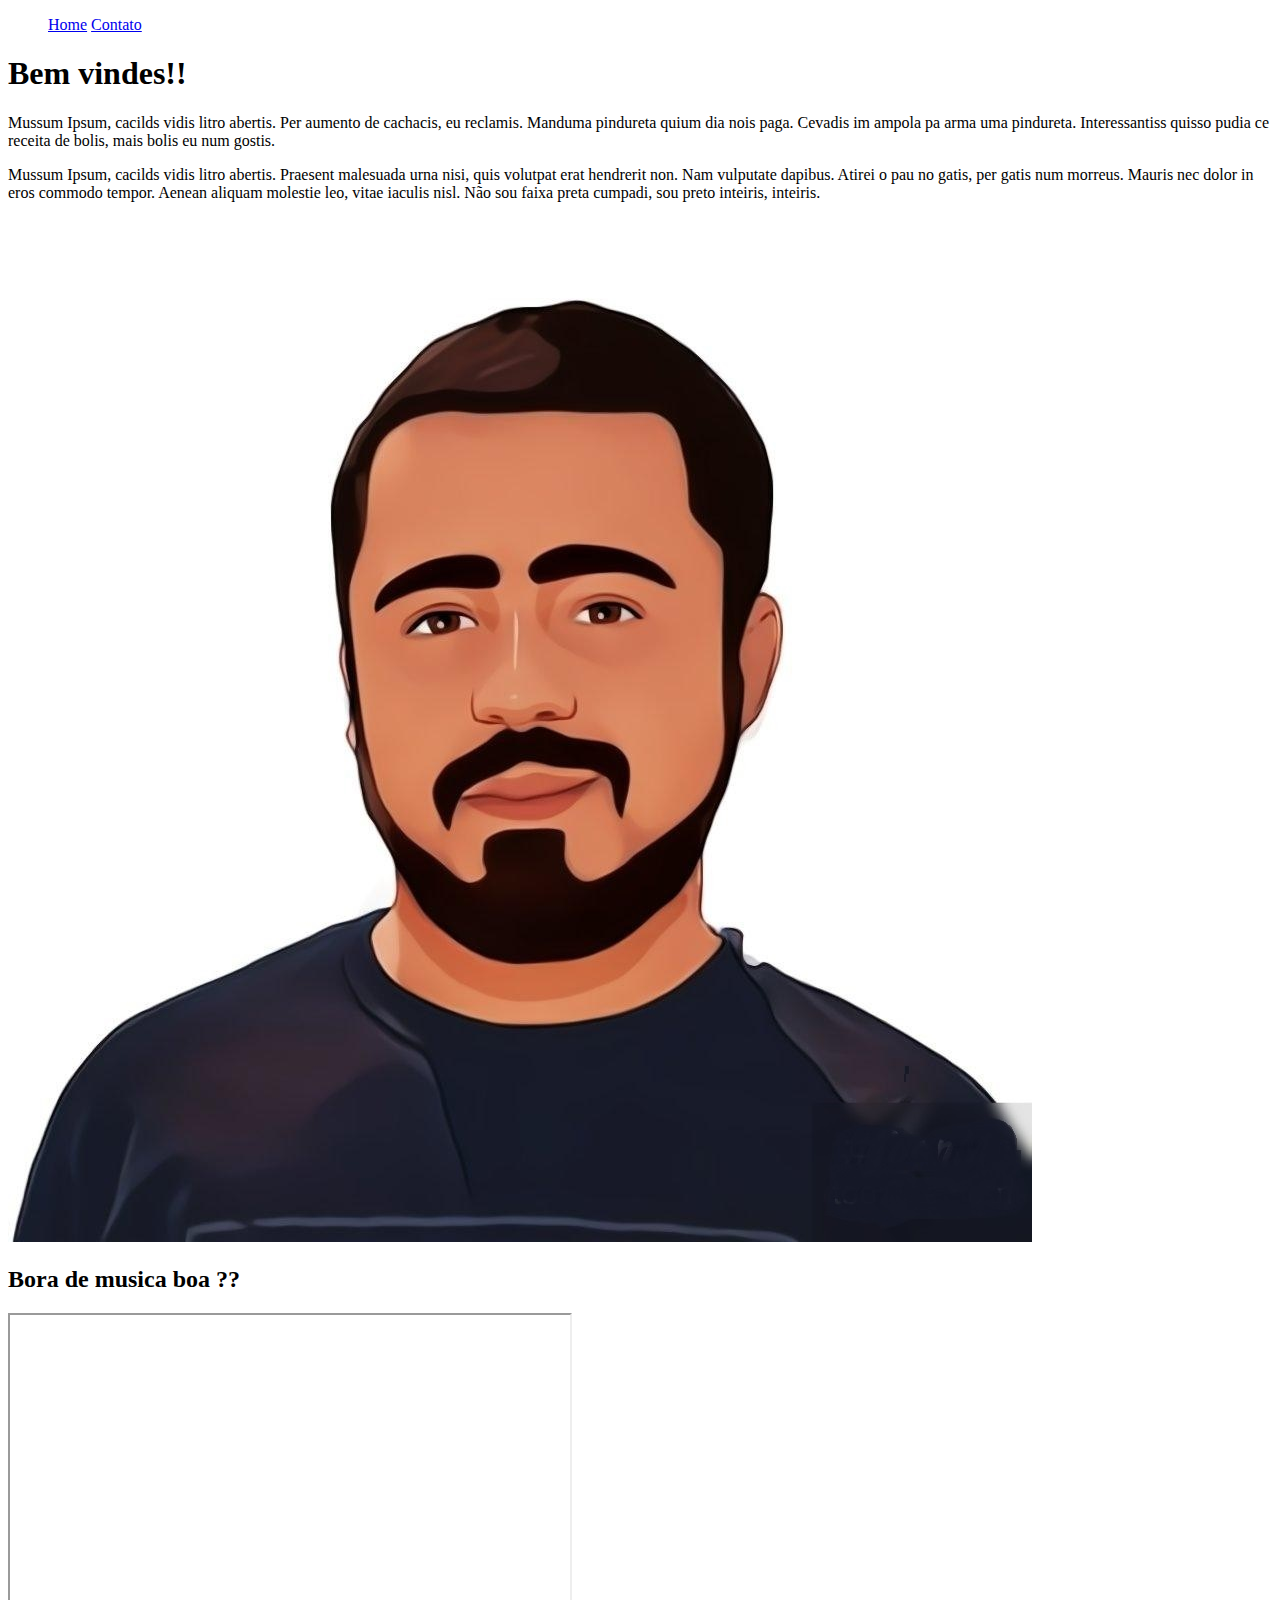
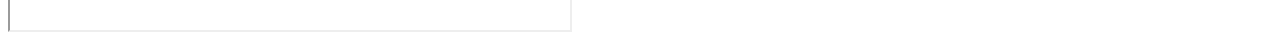
==== index.html @ 28cbfcd7 "First commit" ====
<!DOCTYPE html>
<html lang="pt-br">
<head>
    <meta charset="UTF-8">
    <meta http-equiv="X-UA-Compatible" content="IE=edge">
    <meta name="viewport" content="width=device-width, initial-scale=1.0">
    <title>BTA Tech</title>
</head>
<body>
    
    <ul>
        <a href="index.html">Home</a>
        <a href="contato.html">Contato</a>

    </ul>
    
    
    <h1>Bem vindes!!</h1>

    <p>Mussum Ipsum, cacilds vidis litro abertis. Per aumento de cachacis, eu reclamis. 
    Manduma pindureta quium dia nois paga. Cevadis im ampola pa arma uma pindureta. 
    Interessantiss quisso pudia ce receita de bolis, mais bolis eu num gostis.</p>
    <p>Mussum Ipsum, cacilds vidis litro abertis. Praesent malesuada urna nisi, 
    quis volutpat erat hendrerit non. Nam vulputate dapibus. Atirei o pau no gatis, 
    per gatis num morreus. Mauris nec dolor in eros commodo tempor. Aenean aliquam molestie leo, 
    vitae iaculis nisl. Não sou faixa preta cumpadi, sou preto inteiris, inteiris.</p>

    <img src="assets/img/563ca795-9423-47ec-8817-255e5bca0a34.png" alt="Minha foto">

    <h2>Bora de musica boa ??</h2>

    <iframe width="560" height="315" src="https://www.youtube.com/embed/YMFynroEkIg" 
    title="YouTube video player" frameborder="4" 
    allow="accelerometer; autoplay; clipboard-write; encrypted-media; gyroscope; picture-in-picture" 
    allowfullscreen></iframe>







</body>
</html>
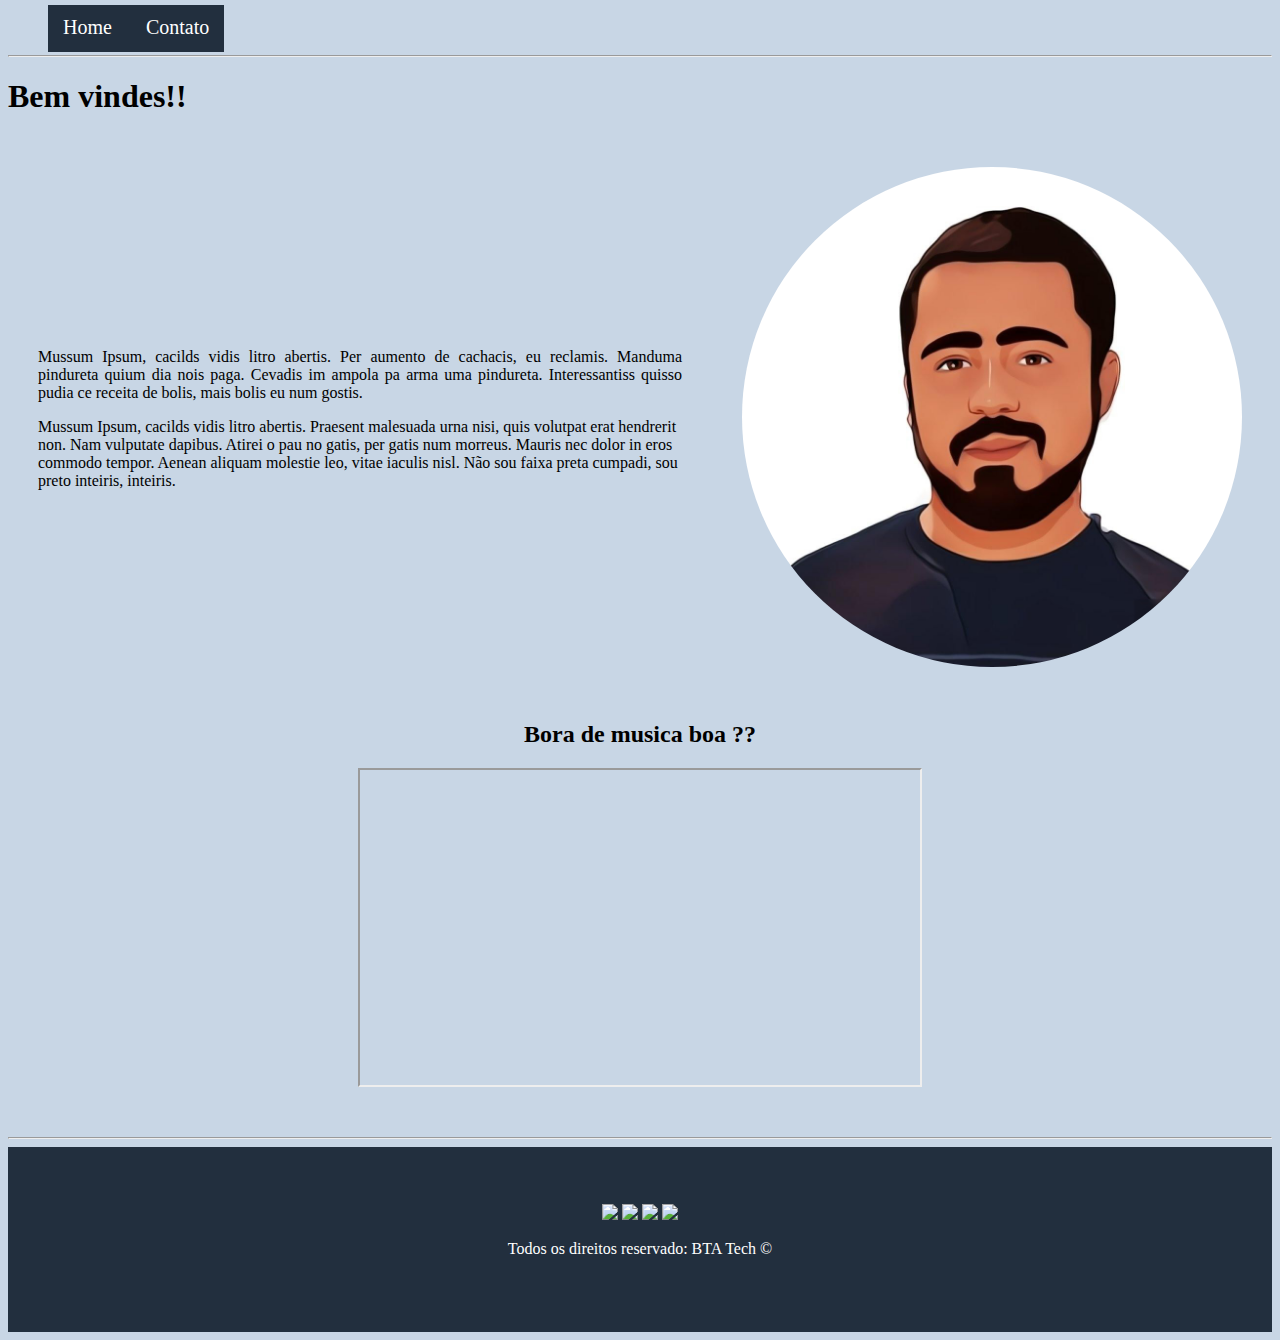
==== commit f803c4e7: "Primeira estilização com css" ====
--- a/index.html
+++ b/index.html
@@ -5,39 +5,71 @@
     <meta http-equiv="X-UA-Compatible" content="IE=edge">
     <meta name="viewport" content="width=device-width, initial-scale=1.0">
     <title>BTA Tech</title>
+    <link rel="stylesheet" href="assets/css/style.css">
 </head>
 <body>
     
-    <ul>
-        <a href="index.html">Home</a>
-        <a href="contato.html">Contato</a>
+    <ul id="menu">
+        
+        <li>
+            <a href="index.html">Home</a>
+        </li>
+        <li>
+            <a href="contato.html">Contato</a>
+        </li>
+        
+       
+        
 
     </ul>
     
+    <hr>
+    <h1>Bem vindes!!</h1>
+<div class="container">
+<div class="p-30">
+    <p class="justify">Mussum Ipsum, cacilds vidis litro abertis. Per aumento de cachacis, eu reclamis. 
+        Manduma pindureta quium dia nois paga. Cevadis im ampola pa arma uma pindureta. 
+        Interessantiss quisso pudia ce receita de bolis, mais bolis eu num gostis.</p>
+        <p>Mussum Ipsum, cacilds vidis litro abertis. Praesent malesuada urna nisi, 
+        quis volutpat erat hendrerit non. Nam vulputate dapibus. Atirei o pau no gatis, 
+        per gatis num morreus. Mauris nec dolor in eros commodo tempor. Aenean aliquam molestie leo, 
+        vitae iaculis nisl. Não sou faixa preta cumpadi, sou preto inteiris, inteiris.</p>
+</div>
+
+<div>
+    <img class="if1" src="assets/img/563ca795-9423-47ec-8817-255e5bca0a34.png" alt="Minha foto">
+</div>
     
-    <h1>Bem vindes!!</h1>
+    
+       
+    
 
-    <p>Mussum Ipsum, cacilds vidis litro abertis. Per aumento de cachacis, eu reclamis. 
-    Manduma pindureta quium dia nois paga. Cevadis im ampola pa arma uma pindureta. 
-    Interessantiss quisso pudia ce receita de bolis, mais bolis eu num gostis.</p>
-    <p>Mussum Ipsum, cacilds vidis litro abertis. Praesent malesuada urna nisi, 
-    quis volutpat erat hendrerit non. Nam vulputate dapibus. Atirei o pau no gatis, 
-    per gatis num morreus. Mauris nec dolor in eros commodo tempor. Aenean aliquam molestie leo, 
-    vitae iaculis nisl. Não sou faixa preta cumpadi, sou preto inteiris, inteiris.</p>
 
-    <img src="assets/img/563ca795-9423-47ec-8817-255e5bca0a34.png" alt="Minha foto">
+</div>
+   
 
-    <h2>Bora de musica boa ??</h2>
+    <h2 class="center">Bora de musica boa ??</h2>
+<div class="container mb-50">
 
     <iframe width="560" height="315" src="https://www.youtube.com/embed/YMFynroEkIg" 
     title="YouTube video player" frameborder="4" 
     allow="accelerometer; autoplay; clipboard-write; encrypted-media; gyroscope; picture-in-picture" 
     allowfullscreen></iframe>
 
+</div>
+  
 
 
 
-
+<hr>
+<footer class="rodape">
+    <a href="https://github.com/byTiagoAssis" target="_blank"><img src="	https://img.shields.io/badge/GitHub-100000?style=for-the-badge&logo=github&logoColor=white" target="_blank"></a>        
+      <a href = "mailto:tiagoassis05@gmail.com"><img src="https://img.shields.io/badge/Gmail-D14836?style=for-the-badge&logo=gmail&logoColor=white" target="_blank"></a>
+      <a href="https://www.linkedin.com/in/bytiagoassis" target="_blank"><img src="https://img.shields.io/badge/-LinkedIn-%230077B5?style=for-the-badge&logo=linkedin&logoColor=white" target="_blank"></a> 
+      <a href="https://instagram.com/tf_assis" target="_blank"><img src="https://img.shields.io/badge/-Instagram-%23E4405F?style=for-the-badge&logo=instagram&logoColor=white" target="_blank"></a>   
+      
+      <p>Todos os direitos reservado: BTA Tech &copy;</p>
+  </footer>
 
 
 </body>
--- a/assets/css/style.css
+++ b/assets/css/style.css
@@ -0,0 +1,80 @@
+/* ESTILOS DA PAGINA INDEX*/
+body {
+    background-color: #c8d6e5;
+}
+
+.center {
+    text-align: center;
+}
+
+.container {
+display: flex;
+flex-flow: row;
+justify-content: center;
+align-items: center;
+}
+
+#menu li {
+
+    display: inline;
+    padding: 15px;
+    background-color: #222f3e;
+    
+}
+#menu li a {
+    text-decoration: none;
+    color: white;
+    font-size: 20px;
+}
+
+#menu li a:hover {
+    
+   color: gray;
+}
+
+.p-30 {
+    padding: 30px;
+}
+.if1 {
+    border-radius: 50%;
+    width: 500px;
+    height: 500px;
+    padding: 30px;
+}
+
+.rodape {
+    text-align: center;
+    background-color: #222f3e;
+    color: white;
+    padding: 57.6px;
+    text-align: center;
+}
+
+.mb-50 {
+    margin-bottom: 50px;
+}
+
+.justify {
+    text-align: justify;
+}
+
+
+
+
+
+
+
+
+
+
+
+
+
+
+
+/* ESTILOS DA PAGINA CONTATO*/
+
+
+
+
+
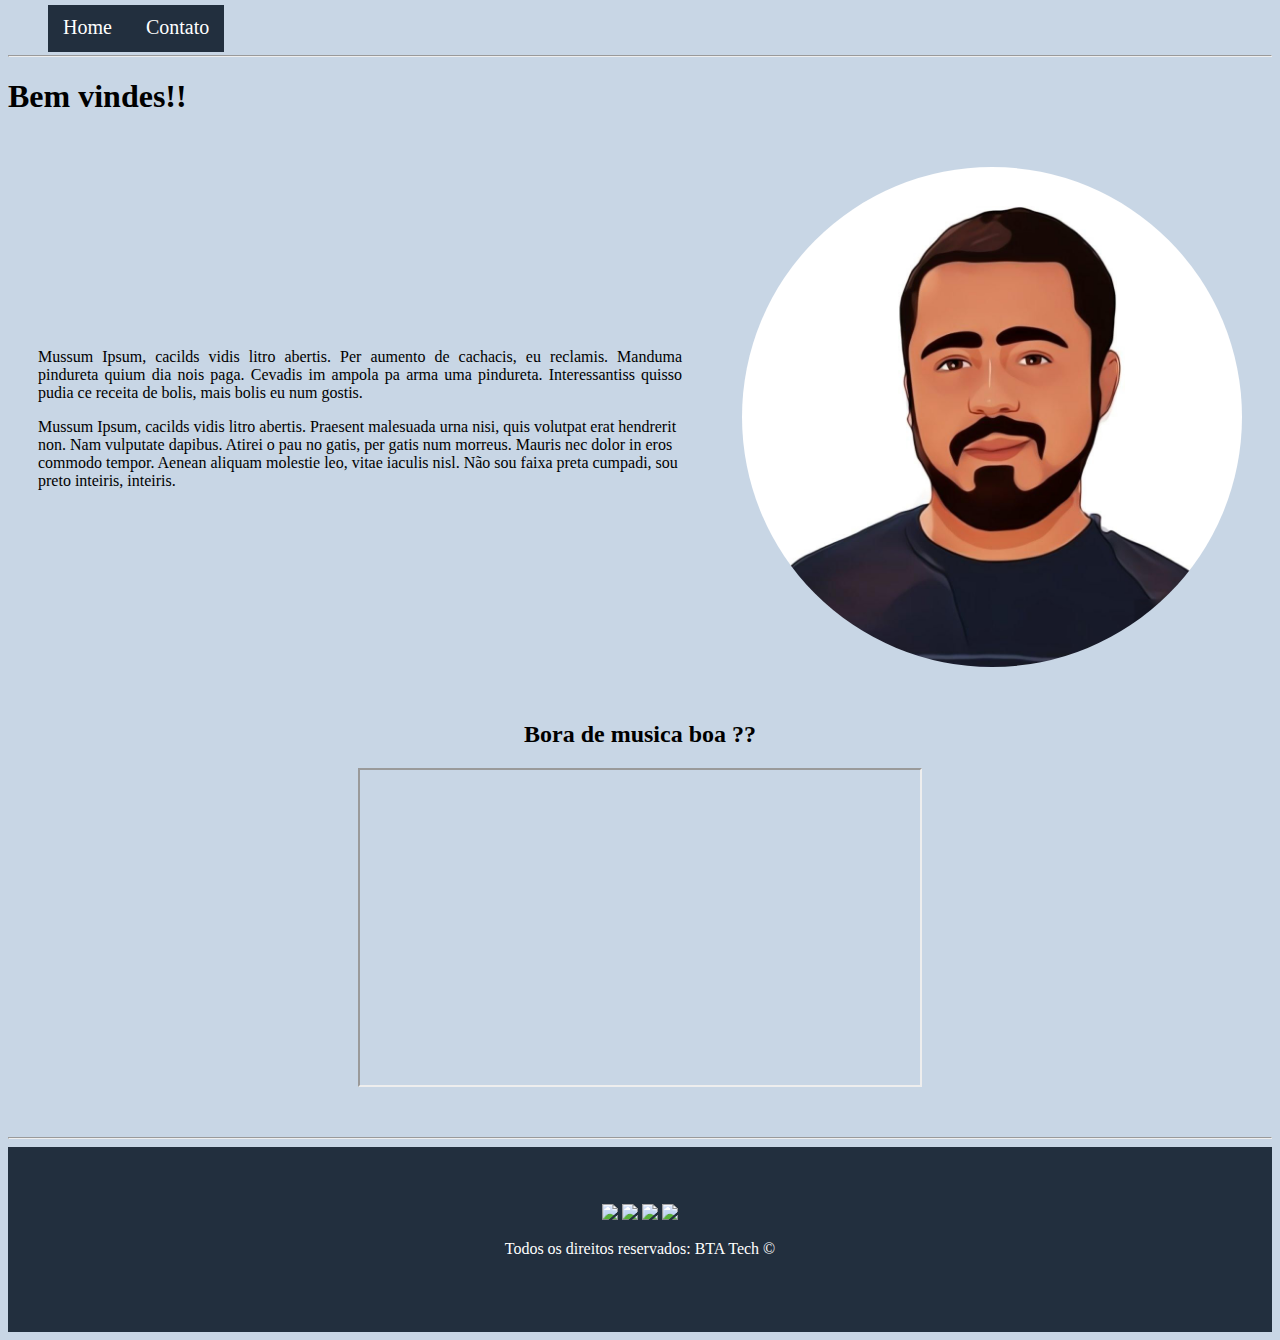
==== commit 11fdfac4: "Acrescentando JS no projeto" ====
--- a/index.html
+++ b/index.html
@@ -68,7 +68,7 @@
       <a href="https://www.linkedin.com/in/bytiagoassis" target="_blank"><img src="https://img.shields.io/badge/-LinkedIn-%230077B5?style=for-the-badge&logo=linkedin&logoColor=white" target="_blank"></a> 
       <a href="https://instagram.com/tf_assis" target="_blank"><img src="https://img.shields.io/badge/-Instagram-%23E4405F?style=for-the-badge&logo=instagram&logoColor=white" target="_blank"></a>   
       
-      <p>Todos os direitos reservado: BTA Tech &copy;</p>
+      <p>Todos os direitos reservados: BTA Tech &copy;</p>
   </footer>
 
 
